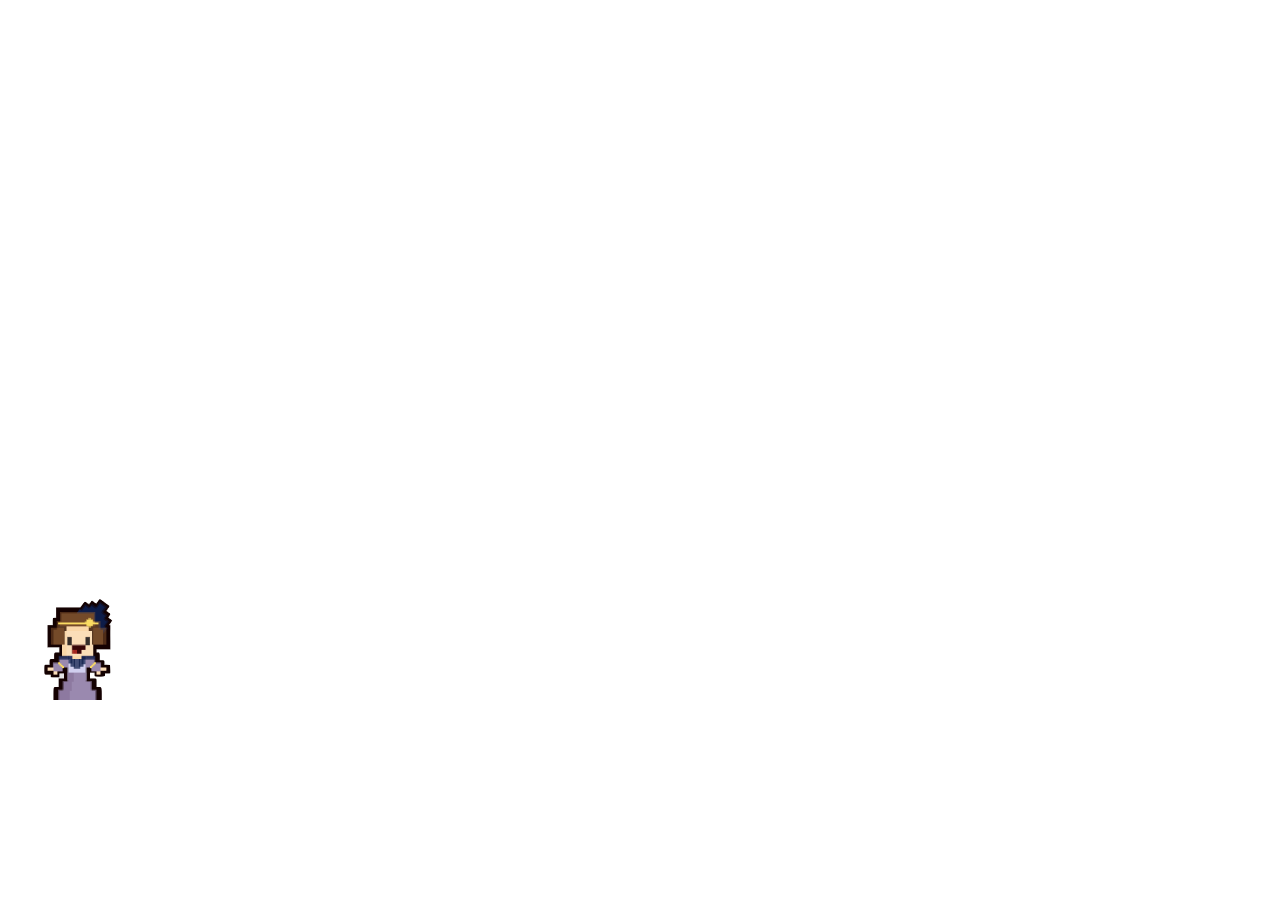
==== dino2/index.html @ b920a8be "Merge branch 'main' of https://github.com/faitht1023/cmdf-2021 into main" ====
<!DOCTYPE html>
<html lang="en" dir="ltr">
<head>
  <meta charset="UTF-8">
  <title>Hopping Through History</title>
  <link rel="stylesheet" href="style.css"></link>
  <script src="app.js" charset="utf-8"></script>
</head>
<body>
  <div id = "modal"></div>
  <div id="desert">
    <h2 id="alert"></h2>
    <div class="grid">
      <div class="dino"></div>
    </div>
  </div>

</body>
</html>
---- dino2/style.css ----
.dino {
  position: absolute;
  width: 110px;
  height: 110px;
  background-image: url(ada.png);
  bottom: 0px;
  left: 10px;
}

.obstacle {
  position: absolute;
  width: 70px;
  height: 70px;
  background-image:url(adaobst.png);
  bottom: 0px;
}

@keyframes slideright {
  from {
      background-position: 70000%;
  }
  to {
      background-position: 0%;
  }
}

@-webkit-keyframes slideright {
  from {
      background-position: 70000%;
  }
  to {
      background-position: 0%;
  }
}

#desert {
  position: absolute;
  bottom: 200px;
  left: 50;
  background-image: url('t-rex-background.png');
  background-repeat: repeat-x;
  animation: slideright 600s infinite linear;
  -webkit-animation: slideright 600s infinite linear;
  width: 100%;
  height: 200px;
}

#modal{
position: absolute;
width: 317px;
left: 331px;
top: 0px;

background: #ffffff;
box-shadow:0px 10px 20px rgba(0,0,0,0.1);
border-radius: 10px;
}
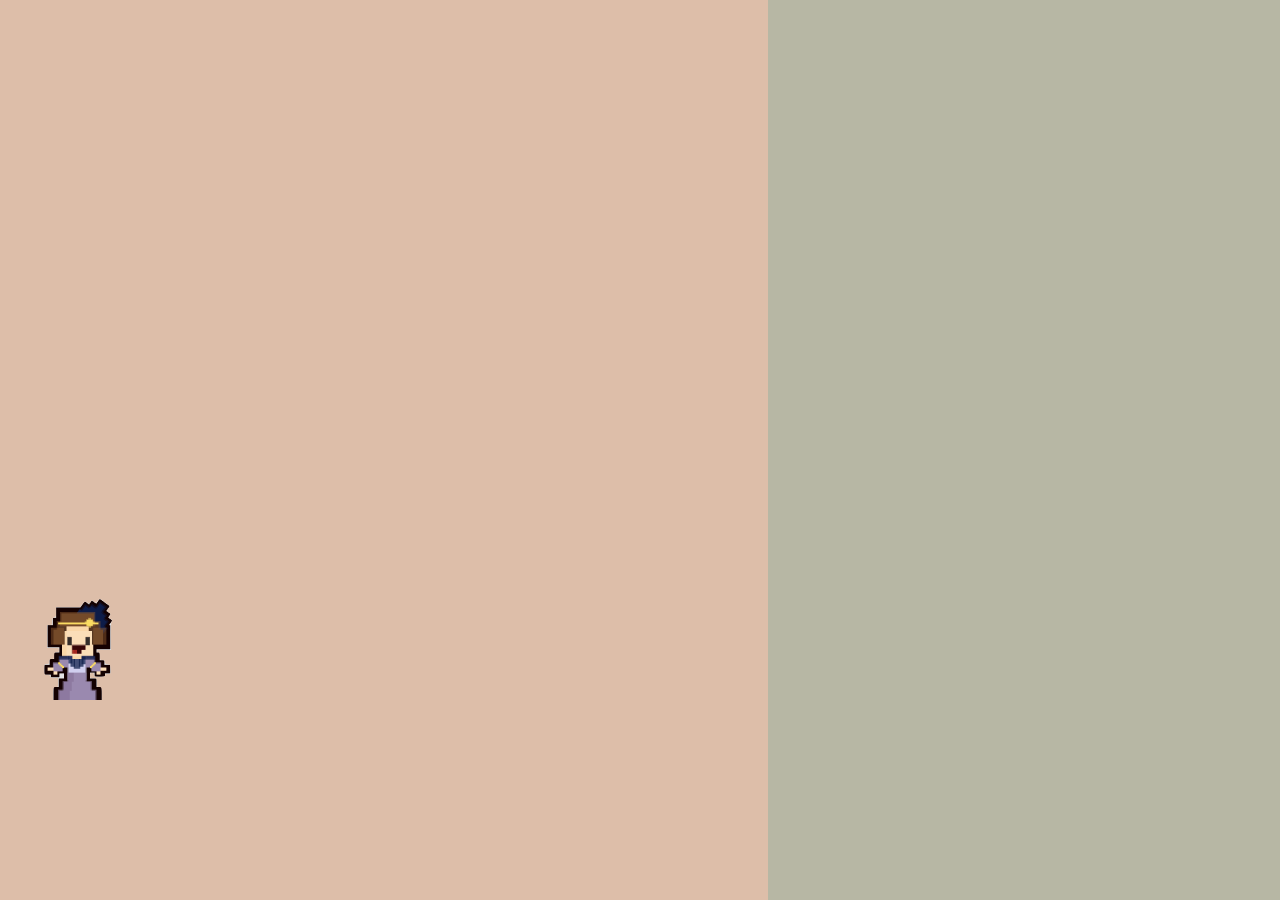
==== commit 62a6f00f: "hope this works" ====
--- a/dino2/index.html
+++ b/dino2/index.html
@@ -2,7 +2,7 @@
 <html lang="en" dir="ltr">
 <head>
   <meta charset="UTF-8">
-  <title>Hopping Through History</title>
+  <title>T-rex Game</title>
   <link rel="stylesheet" href="style.css"></link>
   <script src="app.js" charset="utf-8"></script>
 </head>
--- a/dino2/style.css
+++ b/dino2/style.css
@@ -1,3 +1,7 @@
+body{
+  background: linear-gradient(90deg, #ddbea9 60%, #b7b7a4 40%);
+}
+
 
 .dino {
   position: absolute;
@@ -34,6 +38,7 @@
   }
 }
 
+
 #desert {
   position: absolute;
   bottom: 200px;
@@ -50,9 +55,9 @@
 position: absolute;
 width: 317px;
 left: 331px;
-top: 0px;
+top: 230px;
 
 background: #ffffff;
 box-shadow:0px 10px 20px rgba(0,0,0,0.1);
 border-radius: 10px;
-}
+}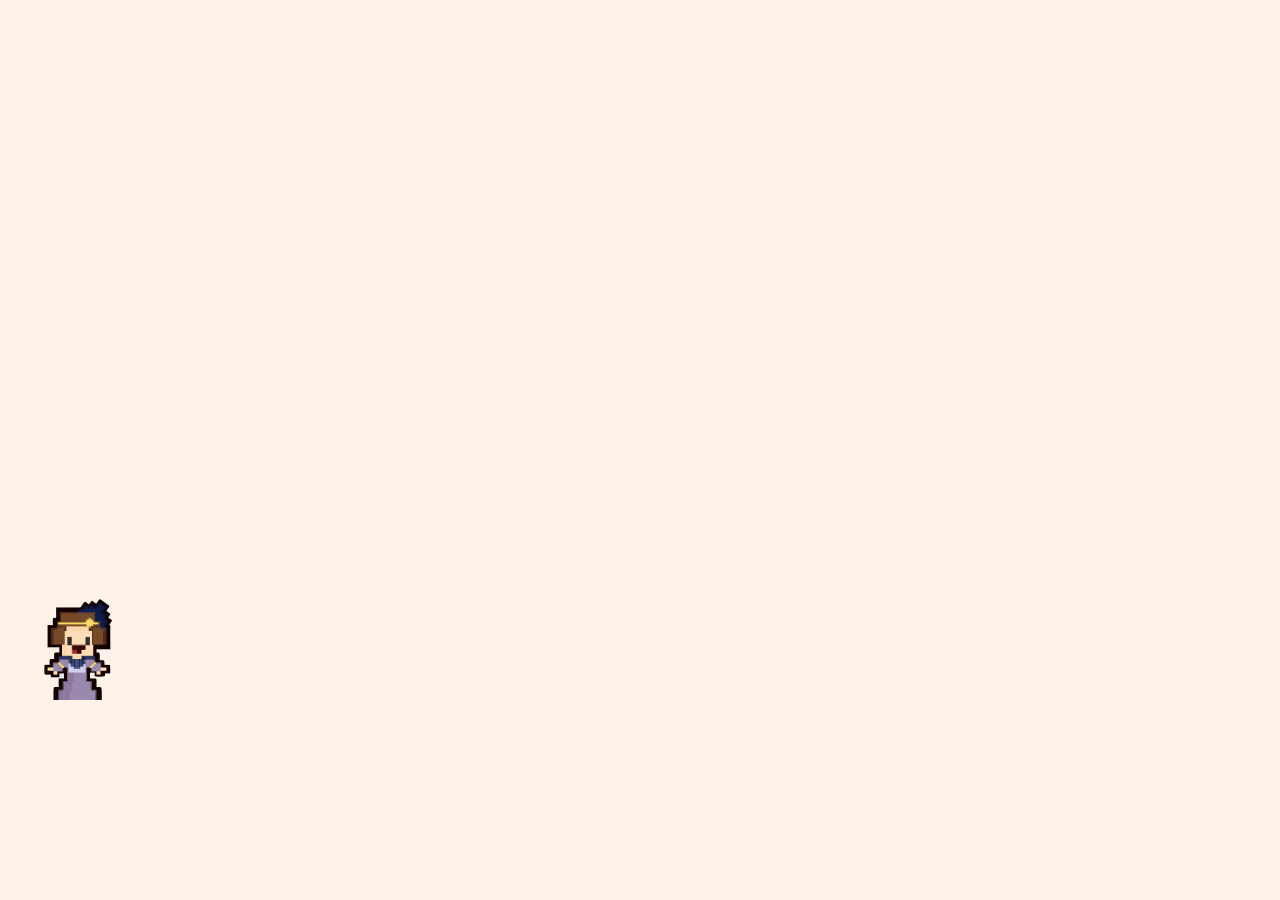
==== commit aab36fb7: "please work" ====
--- a/dino2/index.html
+++ b/dino2/index.html
@@ -2,11 +2,11 @@
 <html lang="en" dir="ltr">
 <head>
   <meta charset="UTF-8">
-  <title>T-rex Game</title>
+  <title>Hopping Through History</title>
   <link rel="stylesheet" href="style.css"></link>
   <script src="app.js" charset="utf-8"></script>
 </head>
-<body>
+<body id = >
   <div id = "modal"></div>
   <div id="desert">
     <h2 id="alert"></h2>
--- a/dino2/style.css
+++ b/dino2/style.css
@@ -1,7 +1,8 @@
-body{
-  background: linear-gradient(90deg, #ddbea9 60%, #b7b7a4 40%);
+body {
+  background-color: #fdf2e7;
+  display: flex;
+  align-items: center;
 }
-
 
 .dino {
   position: absolute;
@@ -16,48 +17,56 @@
   position: absolute;
   width: 70px;
   height: 70px;
-  background-image:url(adaobst.png);
+  background-image: url(adaLovelaceObstacle.png);
   bottom: 0px;
 }
 
 @keyframes slideright {
   from {
-      background-position: 70000%;
+    background-position: 70000%;
   }
   to {
-      background-position: 0%;
+    background-position: 0%;
   }
 }
 
 @-webkit-keyframes slideright {
   from {
-      background-position: 70000%;
+    background-position: 70000%;
   }
   to {
-      background-position: 0%;
+    background-position: 0%;
   }
 }
-
 
 #desert {
   position: absolute;
   bottom: 200px;
   left: 50;
-  background-image: url('t-rex-background.png');
+  background-image: url(/Users/emilyandrews/cmf-f/cmdf-2021/dino2/public/backgdrop.png);
   background-repeat: repeat-x;
   animation: slideright 600s infinite linear;
   -webkit-animation: slideright 600s infinite linear;
   width: 100%;
-  height: 200px;
+  height: 400px;
 }
 
-#modal{
-position: absolute;
-width: 317px;
-left: 331px;
-top: 230px;
+#modal {
+  position: absolute;
+  width: 317px;
+  left: 331px;
+  top: 0px;
+  background: #ffffff;
+  box-shadow: 0px 10px 20px rgba(0, 0, 0, 0.1);
+  border-radius: 10px;
+}
+#modal {
+  position: absolute;
+  width: 317px;
+  left: 331px;
+  top: 230px;
 
-background: #ffffff;
-box-shadow:0px 10px 20px rgba(0,0,0,0.1);
-border-radius: 10px;
-}+  background: #ffffff;
+  box-shadow: 0px 10px 20px rgba(0, 0, 0, 0.1);
+  border-radius: 10px;
+}
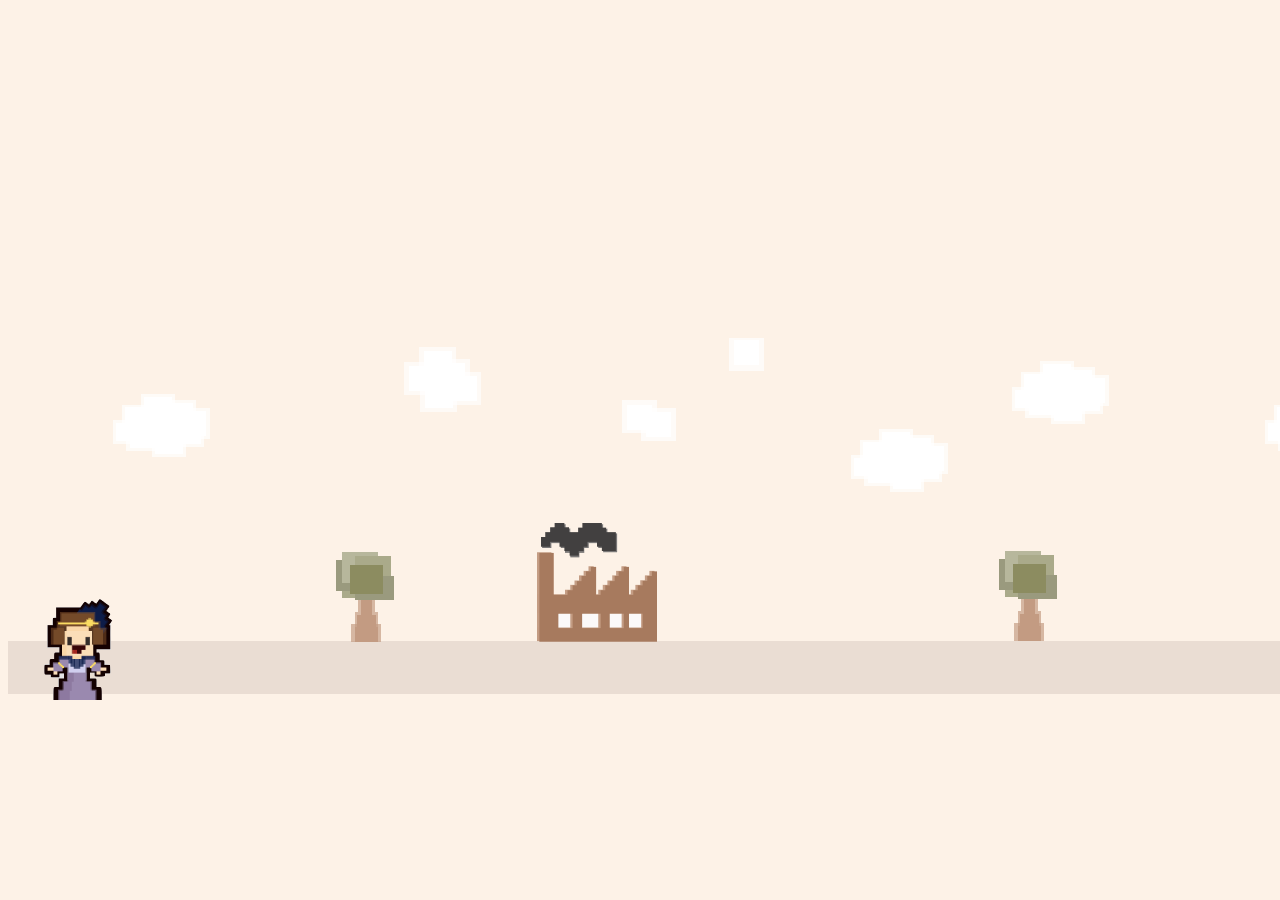
==== commit ebdddc3a: "fixed the path of the levels" ====
--- a/dino2/index.html
+++ b/dino2/index.html
@@ -5,9 +5,32 @@
   <title>Hopping Through History</title>
   <link rel="stylesheet" href="style.css"></link>
   <script src="app.js" charset="utf-8"></script>
+  <link rel="preconnect" href="https://fonts.gstatic.com">
+  <link href="https://fonts.googleapis.com/css2?family=VT323&display=swap" rel="stylesheet">
 </head>
 <body id = >
-  <div id = "modal"></div>
+  <div id="modal">
+    <div class="modal-header">
+      <div class="close-button"></div>
+      <div class="lines-container">
+        <div class="old-school-line"></div>
+        <div class="old-school-line"></div>
+        <div class="old-school-line"></div>
+        <div class="old-school-line"></div>
+        <div class="old-school-line"></div>
+      </div>
+      <div class="modal-quote">
+        Hey, Great work. You'll do better next time.
+      </div>
+      <div class="modal-body">
+        Ada Lovelace
+      </div>
+      <div class="buttons-container">
+        <a href="./index.html" class="button secondary-button">Keep Playing</a>
+        <a href="./level2.html" class="button primary-button">Next Level</a>
+      </div>
+    </div>
+  </div>
   <div id="desert">
     <h2 id="alert"></h2>
     <div class="grid">
--- a/dino2/style.css
+++ b/dino2/style.css
@@ -8,7 +8,7 @@
   position: absolute;
   width: 110px;
   height: 110px;
-  background-image: url(ada.png);
+  background-image: url(./images/ada.png);
   bottom: 0px;
   left: 10px;
 }
@@ -17,7 +17,7 @@
   position: absolute;
   width: 70px;
   height: 70px;
-  background-image: url(adaLovelaceObstacle.png);
+  background-image: url(./images/obs1.png);
   bottom: 0px;
 }
 
@@ -43,7 +43,7 @@
   position: absolute;
   bottom: 200px;
   left: 50;
-  background-image: url(/Users/emilyandrews/cmf-f/cmdf-2021/dino2/public/backgdrop.png);
+  background-image: url(./images/backgdrop.png);
   background-repeat: repeat-x;
   animation: slideright 600s infinite linear;
   -webkit-animation: slideright 600s infinite linear;
@@ -53,20 +53,48 @@
 
 #modal {
   position: absolute;
-  width: 317px;
-  left: 331px;
-  top: 0px;
+  display: none;
+  width: 500px;
+  height: 500px;
+  padding: 20px;
+  left: 50%;
+  top: 50%;
+  transform: translate(-50%, -50%);
   background: #ffffff;
-  box-shadow: 0px 10px 20px rgba(0, 0, 0, 0.1);
-  border-radius: 10px;
+  box-shadow: 7px 7px 0px rgba(0, 0, 0, 0.05);
+  z-index: 1;
+  background-color: #f7cbca;
+  border: 1px solid #222;
+  font-family: "VT323", monospace;
 }
-#modal {
-  position: absolute;
-  width: 317px;
-  left: 331px;
-  top: 230px;
 
-  background: #ffffff;
-  box-shadow: 0px 10px 20px rgba(0, 0, 0, 0.1);
-  border-radius: 10px;
+.old-school-line {
+  height: 1px;
+  background-color: #222;
+  width: 100%;
+  margin-bottom: 1px;
 }
+
+.lines-container {
+  margin-bottom: 20px;
+}
+
+.buttons-container {
+  margin: 20px 0px;
+  display: flex;
+  flex-direction: row;
+}
+
+.button {
+  border-radius: 2px;
+  padding: 8px 20px;
+  border: 1px solid #222;
+  margin-right: 15px;
+  text-decoration: none;
+  color: #222;
+}
+
+.primary-button {
+  position: relative;
+  box-shadow: 0 0 0 2px hsl(0, 0%, 30%), 0 0 0 4px hsl(0, 0%, 60%);
+}
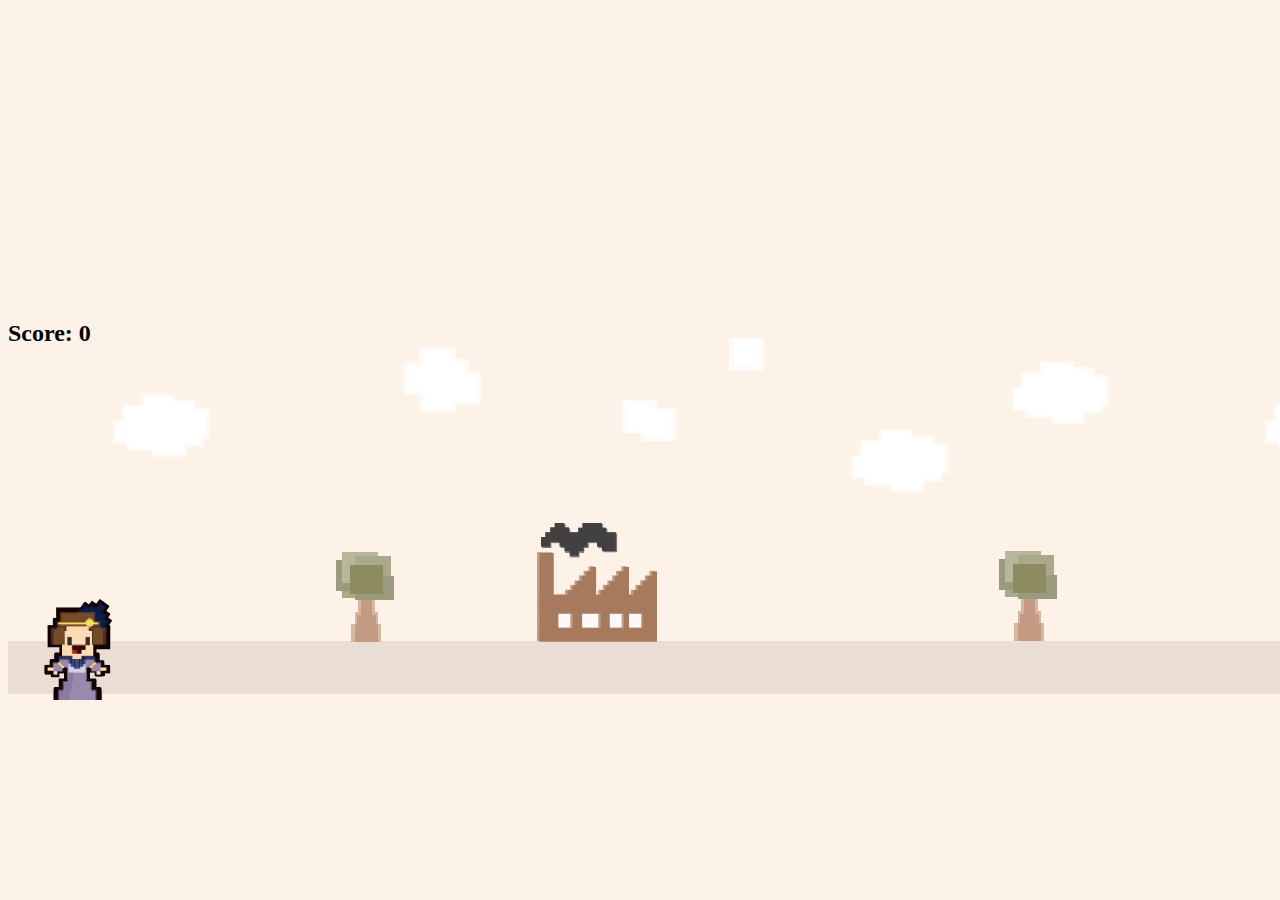
==== commit 190f5004: "Merge branch 'main' of https://github.com/faitht1023/cmdf-2021 into main" ====
--- a/dino2/index.html
+++ b/dino2/index.html
@@ -23,11 +23,35 @@
         Hey, Great work. You'll do better next time.
       </div>
       <div class="modal-body">
-        Ada Lovelace
+        <div class="image-container">
+          <img src="./images/ada.png" class="ada-image" />
+          <img src="./images/obs1.png" class="babbage-image" />
+        </div>
+        <div class="text-container">
+          <div class = "title">
+            Ada Lovelace 1815-1852
+          </div> 
+          <p> 
+            Ada Lovelace
+Born 10, 1815 
+London, United States
+
+She is considered the first Computer Scientist
+Wrote the first algorithm 
+Was one of the first to envision what computer are capable of
+Daughter of one of the greatest english poets, Lord Byron
+Knew Charles Dickens
+
+Ada Lovelace quotes
+“The more I study, the more insatiable do I feel my genius for it me”
+“The Analytical Engine has no pretensions whatever to originate anything. It can do whatever we know how to order it to perform”.
+
+          </p>
+           </div>
       </div>
       <div class="buttons-container">
-        <a href="./index.html" class="button secondary-button">Keep Playing</a>
-        <a href="./level2.html" class="button primary-button">Next Level</a>
+        <a href="index.html" class="button secondary-button">Keep Playing</a>
+        <a href="level2.html" class="button primary-button">Next Level</a>
       </div>
     </div>
   </div>
--- a/dino2/style.css
+++ b/dino2/style.css
@@ -63,9 +63,53 @@
   background: #ffffff;
   box-shadow: 7px 7px 0px rgba(0, 0, 0, 0.05);
   z-index: 1;
-  background-color: #f7cbca;
+  background-color: #d8bfac;
   border: 1px solid #222;
   font-family: "VT323", monospace;
+}
+
+.modal-quote {
+  width: 500px;
+  height: 50px;
+}
+
+.modal-body {
+  width: 500px;
+  height: 350px;
+  display: flex;
+  flex-direction: column;
+}
+
+.image-container {
+  height: 50%;
+  width: 100%;
+  display: flex;
+  flex-direction: row;
+  justify-content: center;
+}
+
+.ada-image {
+  width: 130px;
+  height: 130px;
+  padding: 20px;
+}
+.babbage-image {
+  width: 110px;
+  height: 110px;
+  padding: 20px;
+}
+
+.text-container {
+  height: 50%;
+  width: 100%;
+  text-align: left;
+}
+
+.title {
+  height: 20px;
+  width: 100%;
+  text-align: left;
+  font-weight: bold;
 }
 
 .old-school-line {
@@ -98,3 +142,8 @@
   position: relative;
   box-shadow: 0 0 0 2px hsl(0, 0%, 30%), 0 0 0 4px hsl(0, 0%, 60%);
 }
+
+.secondary-button {
+  position: relative;
+  box-shadow: 0 0 0 2px hsl(0, 0%, 30%), 0 0 0 4px hsl(0, 0%, 60%);
+}
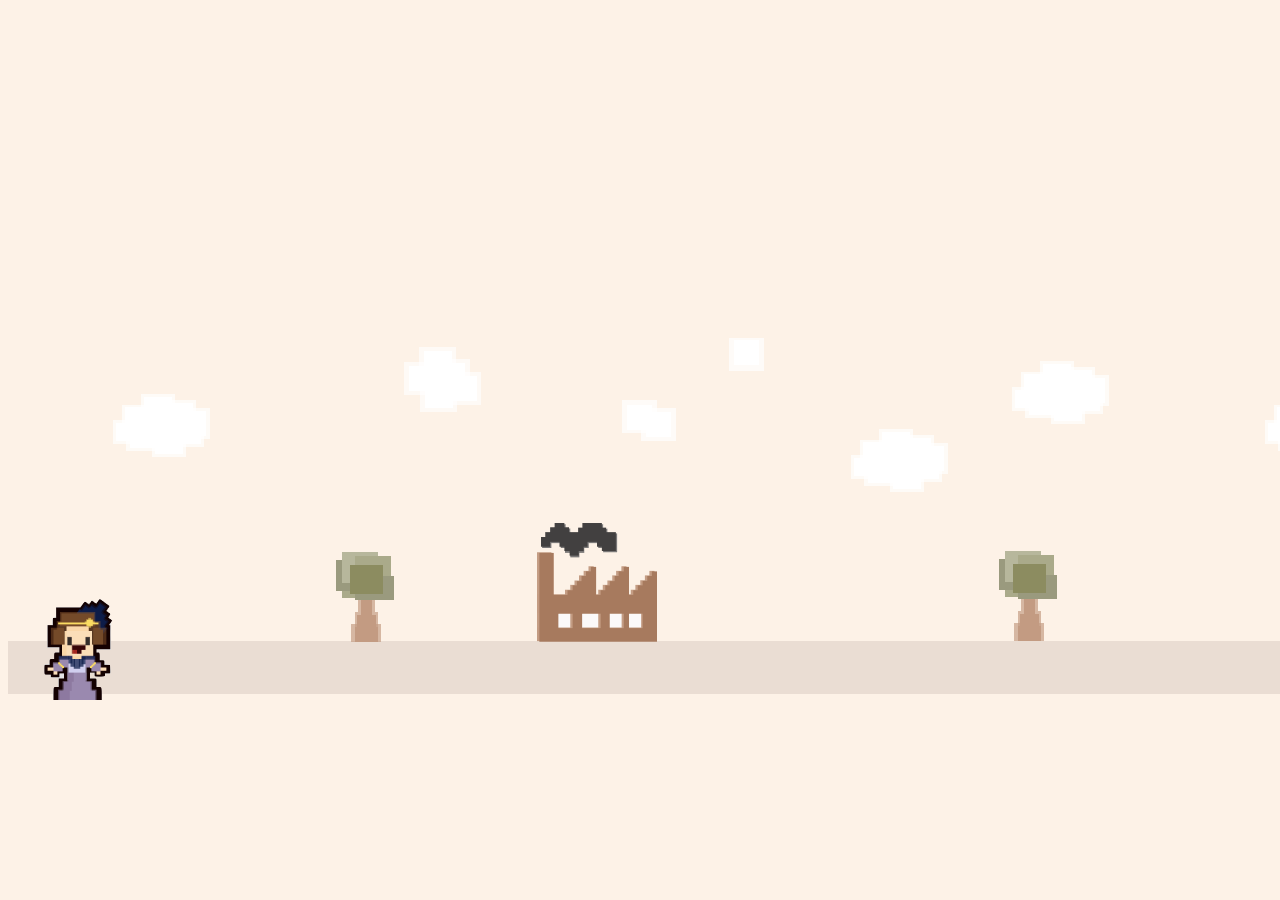
==== commit 0d8fdab6: "added scene2" ====
--- a/dino2/index.html
+++ b/dino2/index.html
@@ -8,7 +8,7 @@
   <link rel="preconnect" href="https://fonts.gstatic.com">
   <link href="https://fonts.googleapis.com/css2?family=VT323&display=swap" rel="stylesheet">
 </head>
-<body id = >
+<body>
   <div id="modal">
     <div class="modal-header">
       <div class="close-button"></div>
@@ -30,24 +30,16 @@
         <div class="text-container">
           <div class = "title">
             Ada Lovelace 1815-1852
-          </div> 
-          <p> 
-            Ada Lovelace
-Born 10, 1815 
-London, United States
-
-She is considered the first Computer Scientist
-Wrote the first algorithm 
-Was one of the first to envision what computer are capable of
-Daughter of one of the greatest english poets, Lord Byron
-Knew Charles Dickens
-
-Ada Lovelace quotes
-“The more I study, the more insatiable do I feel my genius for it me”
-“The Analytical Engine has no pretensions whatever to originate anything. It can do whatever we know how to order it to perform”.
-
-          </p>
-           </div>
+          </div>
+          Augusta Ada King, Countess of Lovelace (née Byron; 10 December 1815 – 
+          27 November 1852) was an English mathematician and writer, 
+          chiefly known for her work on Charles Babbage's proposed mechanical 
+          general-purpose computer, the Analytical Engine. 
+          She was the first to recognise that the machine had applications beyond 
+          pure calculation, and to have published the first algorithm intended to be 
+          carried out by such a machine. As a result, she is often regarded as one of 
+          the first computer programmers.
+        </div>
       </div>
       <div class="buttons-container">
         <a href="index.html" class="button secondary-button">Keep Playing</a>
@@ -62,5 +54,6 @@
     </div>
   </div>
 
+
 </body>
 </html>--- a/dino2/style.css
+++ b/dino2/style.css
@@ -45,8 +45,9 @@
   left: 50;
   background-image: url(./images/backgdrop.png);
   background-repeat: repeat-x;
-  animation: slideright 600s infinite linear;
-  -webkit-animation: slideright 600s infinite linear;
+  /* adjust background scroll speed here: */
+  animation: slideright 8000s infinite linear;
+  -webkit-animation: slideright 8000s infinite linear;
   width: 100%;
   height: 400px;
 }
@@ -70,18 +71,19 @@
 
 .modal-quote {
   width: 500px;
-  height: 50px;
+  height: 25px;
+  font-size: 25px;
 }
 
 .modal-body {
   width: 500px;
-  height: 350px;
+  height: 375px;
   display: flex;
   flex-direction: column;
 }
 
 .image-container {
-  height: 50%;
+  height: 40%;
   width: 100%;
   display: flex;
   flex-direction: row;
@@ -102,11 +104,12 @@
 .text-container {
   height: 50%;
   width: 100%;
+  font-size: 17px;
   text-align: left;
 }
 
 .title {
-  height: 20px;
+  height: 10px;
   width: 100%;
   text-align: left;
   font-weight: bold;
